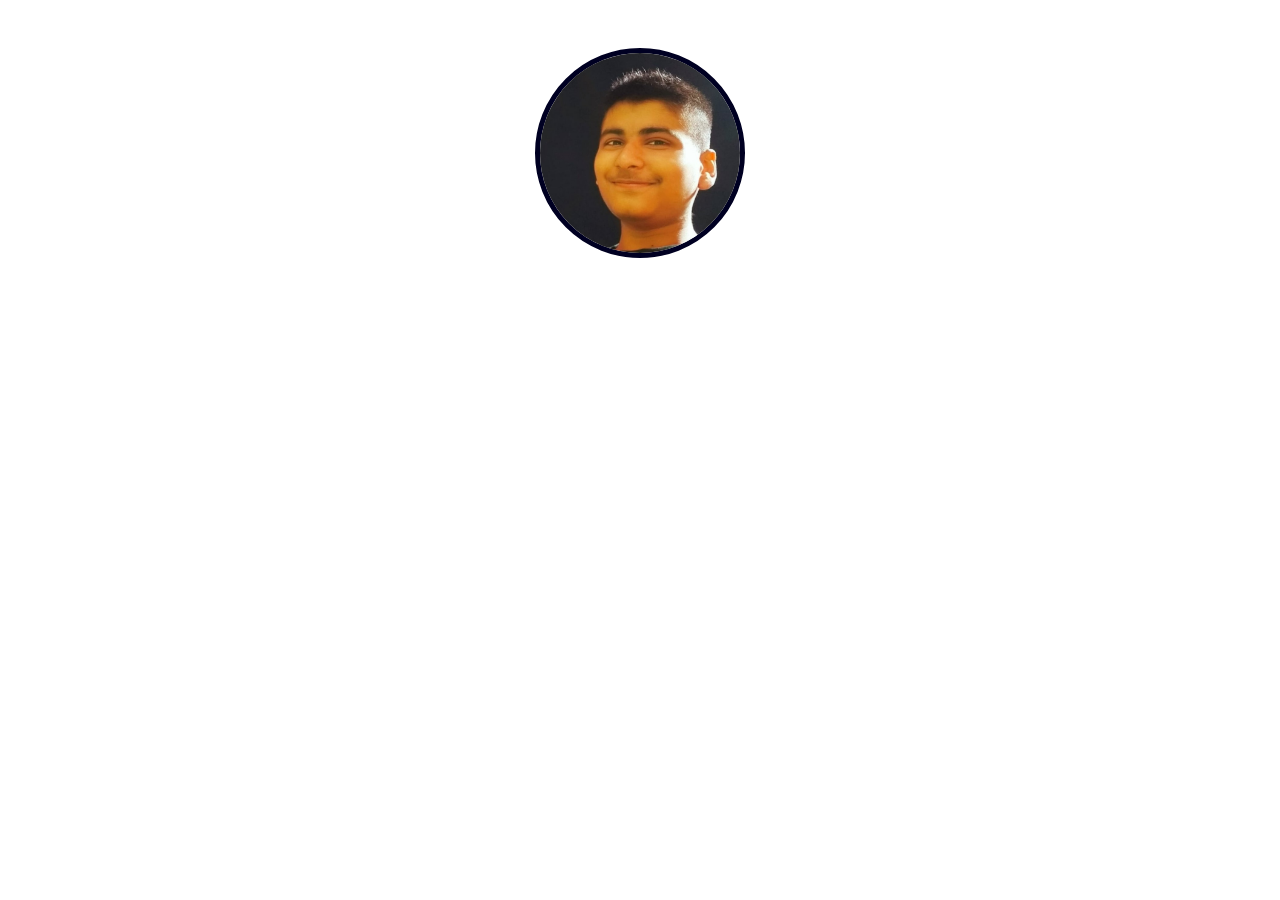
==== index.html @ cd0a2045 "Rename html.html to index.html" ====
<!DOCTYPE html>
<html lang="en">
<head>
    <meta charset="UTF-8">
    <title>Title</title>
</head>
<body>
<!-- this is the markup. you can change the details (your own name, your own avatar etc.) but don’t change the basic structure! -->
<link href="css.css" rel="stylesheet">
<aside class="profile-card">

  <header>

    <!-- here’s the avatar -->
    <a href="">
      <img src="logo.jpeg">
    </a>

    <!-- the username -->
    <h1>Aman Kumar Mishra</h1>

    <!-- and role or location -->
    <h2>- Profile -</h2>

  </header>

  <!-- bit of a bio; who are you? -->
  <div class="profile-bio">

    <p>Hey !</p>
    <p>I am a part time front end web developer. I mainly work with HTML, CSS, JS and Bootstap.
      <br />I am student of class 10 studying in Ramkrishna Mission Vidyapith Deoghar Jharkhand For contact please do mail at amankumarmishra2006@outlook.com
    </p>

  </div>

  <!-- some social links to show off -->
  <ul class="profile-social-links">

    <!--github-->
    <li>
      <a href="https://github.com/amankumarmishra17">
        <img src="https://github.githubassets.com/images/modules/logos_page/GitHub-Mark.png">
      </a>
    </li>
    <!--codepen-->
    <li>
      <a href="https://codepen.io/amankumar17mishra">
        <img src="https://s3-us-west-2.amazonaws.com/s.cdpn.io/210284/social-codepen.svg">
      </a>
    </li>
  </ul>

</aside>
</body>
</html>
---- css.css ----
/* go on then, styles go here.. knock yourself out! */

@import url(https://fonts.googleapis.com/css?family=Roboto);
body {
  padding: 20px;
  box-sizing: border-box;
  font-family: Roboto, Helvetica, Arial, serif;
  background: url(https://source.unsplash.com/1600x900/?technology,macbook);
  background-size: cover;
}

header img {
  border-radius: 50%;
  margin: 20px auto;
  display: block;
  width: 200px;
  border: 5px solid #002;
}

aside {
  border-top: 0px solid #26A69A;
  border-bottom: 0px solid #00695C;
  border-radius: 50%;
  margin: 0 auto;
  display: block;
  height: 250px;
  width: 250px;
  background: url(https://source.unsplash.com/1600x900/?coding);
  background-size: cover;
  overflow: hidden;
  box-shadow: 0 0 100px 10px #fff;
  transition: all ease 0.3s;
}

aside:hover {
  border-top: 4px solid #26A69A;
  border-bottom: 4px solid #00695C;
  border-radius: 5px;
  height: 480px;
  width: 350px;
  box-shadow: 0 0 70px 10px #fff;
}

aside:hover header img {
  animation: profile_image 2000ms linear both;
  animation-delay: 0.5s;
}

header {
  text-align: center;
}

header h1 {
  position: relative;
  text-align: center;
  color: #fff;
  text-shadow: 1px 1px rgba(0, 0, 0, 0.5);
  font-size: 25px;
  line-height: 25px;
  display: inline-block;
  padding: 10px;
  transition: all ease 0.250s;
  border-top: 1px solid #fff;
  border-bottom: 1px solid #fff;
}

aside:hover header h1 {
  margin-top: 0px;
  outline: 0 solid #fff;
  border-top: 0px solid #fff;
  border-bottom: 1px solid #fff;
}

header h2 {
  text-align: center;
  color: #fff;
  text-shadow: 1px 1px rgba(0, 0, 0, 0.5);
  font-size: 17px;
  font-weight: normal;
  line-height: 0px;
  margin: 0;
}

.profile-bio {
  margin-top: 20px;
  padding: 1px 20px 10px 20px !important;
  transition: all linear 1.5s;
  color: #fff;
  font-size: 12px;
  opacity: 0;
  background: linear-gradient(to bottom, rgba(0, 0, 0, 0) 0%, rgba(0, 0, 0, 0.42) 49%, rgba(0, 0, 0, 0.61) 100%);
}

aside:hover .profile-bio {
  opacity: 1;
}

.profile-bio p:first-child {
  text-align: center;
  font-size: 16px;
}

.profile-social-links {
  position: relative;
  margin-top: -440px;
  margin-left: -100px;
  list-style-type: none;
  opacity: 0;
  transition: all ease 0.5s;
}

aside:hover .profile-social-links {
  margin-left: -30px;
  opacity: 1;
}

.profile-social-links li img {
  width: 30px;
  background: #fff;
  border-radius: 50%;
  padding: 5px;
}
/*PROFILE IMAGE ANIMATE */

@keyframes profile_image {
  0% {
    transform: matrix3d(1, 0, 0, 0, 0, 1, 0, 0, 0, 0, 1, 0, 0, 0, 0, 1);
  }
  3.4% {
    transform: matrix3d(1.032, 0, 0, 0, 0, 1.041, 0, 0, 0, 0, 1, 0, 0, 0, 0, 1);
  }
  4.7% {
    transform: matrix3d(1.045, 0, 0, 0, 0, 1.06, 0, 0, 0, 0, 1, 0, 0, 0, 0, 1);
  }
  6.81% {
    transform: matrix3d(1.066, 0, 0, 0, 0, 1.089, 0, 0, 0, 0, 1, 0, 0, 0, 0, 1);
  }
  9.41% {
    transform: matrix3d(1.088, 0, 0, 0, 0, 1.117, 0, 0, 0, 0, 1, 0, 0, 0, 0, 1);
  }
  10.21% {
    transform: matrix3d(1.094, 0, 0, 0, 0, 1.123, 0, 0, 0, 0, 1, 0, 0, 0, 0, 1);
  }
  13.61% {
    transform: matrix3d(1.112, 0, 0, 0, 0, 1.133, 0, 0, 0, 0, 1, 0, 0, 0, 0, 1);
  }
  14.11% {
    transform: matrix3d(1.114, 0, 0, 0, 0, 1.133, 0, 0, 0, 0, 1, 0, 0, 0, 0, 1);
  }
  17.52% {
    transform: matrix3d(1.121, 0, 0, 0, 0, 1.124, 0, 0, 0, 0, 1, 0, 0, 0, 0, 1);
  }
  18.72% {
    transform: matrix3d(1.121, 0, 0, 0, 0, 1.119, 0, 0, 0, 0, 1, 0, 0, 0, 0, 1);
  }
  21.32% {
    transform: matrix3d(1.12, 0, 0, 0, 0, 1.107, 0, 0, 0, 0, 1, 0, 0, 0, 0, 1);
  }
  24.32% {
    transform: matrix3d(1.115, 0, 0, 0, 0, 1.096, 0, 0, 0, 0, 1, 0, 0, 0, 0, 1);
  }
  25.23% {
    transform: matrix3d(1.113, 0, 0, 0, 0, 1.094, 0, 0, 0, 0, 1, 0, 0, 0, 0, 1);
  }
  29.03% {
    transform: matrix3d(1.106, 0, 0, 0, 0, 1.09, 0, 0, 0, 0, 1, 0, 0, 0, 0, 1);
  }
  29.93% {
    transform: matrix3d(1.105, 0, 0, 0, 0, 1.09, 0, 0, 0, 0, 1, 0, 0, 0, 0, 1);
  }
  35.54% {
    transform: matrix3d(1.098, 0, 0, 0, 0, 1.096, 0, 0, 0, 0, 1, 0, 0, 0, 0, 1);
  }
  36.74% {
    transform: matrix3d(1.097, 0, 0, 0, 0, 1.098, 0, 0, 0, 0, 1, 0, 0, 0, 0, 1);
  }
  41.04% {
    transform: matrix3d(1.096, 0, 0, 0, 0, 1.102, 0, 0, 0, 0, 1, 0, 0, 0, 0, 1);
  }
  44.44% {
    transform: matrix3d(1.097, 0, 0, 0, 0, 1.103, 0, 0, 0, 0, 1, 0, 0, 0, 0, 1);
  }
  52.15% {
    transform: matrix3d(1.099, 0, 0, 0, 0, 1.101, 0, 0, 0, 0, 1, 0, 0, 0, 0, 1);
  }
  59.86% {
    transform: matrix3d(1.101, 0, 0, 0, 0, 1.099, 0, 0, 0, 0, 1, 0, 0, 0, 0, 1);
  }
  63.26% {
    transform: matrix3d(1.101, 0, 0, 0, 0, 1.099, 0, 0, 0, 0, 1, 0, 0, 0, 0, 1);
  }
  75.28% {
    transform: matrix3d(1.1, 0, 0, 0, 0, 1.1, 0, 0, 0, 0, 1, 0, 0, 0, 0, 1);
  }
  85.49% {
    transform: matrix3d(1.1, 0, 0, 0, 0, 1.1, 0, 0, 0, 0, 1, 0, 0, 0, 0, 1);
  }
  90.69% {
    transform: matrix3d(1.1, 0, 0, 0, 0, 1.1, 0, 0, 0, 0, 1, 0, 0, 0, 0, 1);
  }
  100% {
    transform: matrix3d(1.1, 0, 0, 0, 0, 1.1, 0, 0, 0, 0, 1, 0, 0, 0, 0, 1);
  }
}
/*NAME ANIMATE */

aside:hover header h1 {
  animation: name_and_job 1500ms linear both;
  animation-delay: 0.4s;
}

@keyframes name_and_job {
  0% {
    transform: matrix3d(1, 0, 0, 0, 0, 1, 0, 0, 0, 0, 1, 0, -300, 0, 0, 1);
  }
  1.3% {
    transform: matrix3d(3.905, 0, 0, 0, 0, 1, 0, 0, 0, 0, 1, 0, -237.02, 0, 0, 1);
  }
  2.55% {
    transform: matrix3d(4.554, 0, 0, 0, 0, 1, 0, 0, 0, 0, 1, 0, -182.798, 0, 0, 1);
  }
  4.1% {
    transform: matrix3d(4.025, 0, 0, 0, 0, 1, 0, 0, 0, 0, 1, 0, -125.912, 0, 0, 1);
  }
  5.71% {
    transform: matrix3d(3.039, 0, 0, 0, 0, 1, 0, 0, 0, 0, 1, 0, -79.596, 0, 0, 1);
  }
  8.11% {
    transform: matrix3d(1.82, 0, 0, 0, 0, 1, 0, 0, 0, 0, 1, 0, -31.647, 0, 0, 1);
  }
  8.81% {
    transform: matrix3d(1.581, 0, 0, 0, 0, 1, 0, 0, 0, 0, 1, 0, -21.84, 0, 0, 1);
  }
  11.96% {
    transform: matrix3d(1.034, 0, 0, 0, 0, 1, 0, 0, 0, 0, 1, 0, 4.825, 0, 0, 1);
  }
  12.11% {
    transform: matrix3d(1.023, 0, 0, 0, 0, 1, 0, 0, 0, 0, 1, 0, 5.53, 0, 0, 1);
  }
  15.07% {
    transform: matrix3d(0.947, 0, 0, 0, 0, 1, 0, 0, 0, 0, 1, 0, 12.662, 0, 0, 1);
  }
  16.12% {
    transform: matrix3d(0.951, 0, 0, 0, 0, 1, 0, 0, 0, 0, 1, 0, 13.007, 0, 0, 1);
  }
  27.23% {
    transform: matrix3d(1.001, 0, 0, 0, 0, 1, 0, 0, 0, 0, 1, 0, 2.352, 0, 0, 1);
  }
  27.58% {
    transform: matrix3d(1.001, 0, 0, 0, 0, 1, 0, 0, 0, 0, 1, 0, 2.121, 0, 0, 1);
  }
  38.34% {
    transform: matrix3d(1, 0, 0, 0, 0, 1, 0, 0, 0, 0, 1, 0, -0.311, 0, 0, 1);
  }
  40.09% {
    transform: matrix3d(1, 0, 0, 0, 0, 1, 0, 0, 0, 0, 1, 0, -0.291, 0, 0, 1);
  }
  50% {
    transform: matrix3d(1, 0, 0, 0, 0, 1, 0, 0, 0, 0, 1, 0, -0.048, 0, 0, 1);
  }
  60.56% {
    transform: matrix3d(1, 0, 0, 0, 0, 1, 0, 0, 0, 0, 1, 0, 0.007, 0, 0, 1);
  }
  82.78% {
    transform: matrix3d(1, 0, 0, 0, 0, 1, 0, 0, 0, 0, 1, 0, 0, 0, 0, 1);
  }
  100% {
    transform: matrix3d(1, 0, 0, 0, 0, 1, 0, 0, 0, 0, 1, 0, 0, 0, 0, 1);
  }
}

aside:hover ul li:first-child {
  animation: social_animation 2000ms ease-in-out both;
  animation-delay: 0.75s;
}

aside:hover ul li:nth-child(2) {
  animation: social_animation 2000ms ease-in-out both;
  animation-delay: 1s;
}

aside:hover ul li:nth-child(3) {
  animation: social_animation 2000ms ease-in-out both;
  animation-delay: 1.25s;
}

@keyframes social_animation {
  0% {
    transform: matrix3d(1, 0, 0, 0, 0, 1, 0, 0, 0, 0, 1, 0, -300, 0, 0, 1);
  }
  1.3% {
    transform: matrix3d(3.905, 0, 0, 0, 0, 1, 0, 0, 0, 0, 1, 0, -237.02, 0, 0, 1);
  }
  2.55% {
    transform: matrix3d(4.554, 0, 0, 0, 0, 1, 0, 0, 0, 0, 1, 0, -182.798, 0, 0, 1);
  }
  4.1% {
    transform: matrix3d(4.025, 0, 0, 0, 0, 1, 0, 0, 0, 0, 1, 0, -125.912, 0, 0, 1);
  }
  5.71% {
    transform: matrix3d(3.039, 0, 0, 0, 0, 1, 0, 0, 0, 0, 1, 0, -79.596, 0, 0, 1);
  }
  8.11% {
    transform: matrix3d(1.82, 0, 0, 0, 0, 1, 0, 0, 0, 0, 1, 0, -31.647, 0, 0, 1);
  }
  8.81% {
    transform: matrix3d(1.581, 0, 0, 0, 0, 1, 0, 0, 0, 0, 1, 0, -21.84, 0, 0, 1);
  }
  11.96% {
    transform: matrix3d(1.034, 0, 0, 0, 0, 1, 0, 0, 0, 0, 1, 0, 4.825, 0, 0, 1);
  }
  12.11% {
    transform: matrix3d(1.023, 0, 0, 0, 0, 1, 0, 0, 0, 0, 1, 0, 5.53, 0, 0, 1);
  }
  15.07% {
    transform: matrix3d(0.947, 0, 0, 0, 0, 1, 0, 0, 0, 0, 1, 0, 12.662, 0, 0, 1);
  }
  16.12% {
    transform: matrix3d(0.951, 0, 0, 0, 0, 1, 0, 0, 0, 0, 1, 0, 13.007, 0, 0, 1);
  }
  27.23% {
    transform: matrix3d(1.001, 0, 0, 0, 0, 1, 0, 0, 0, 0, 1, 0, 2.352, 0, 0, 1);
  }
  27.58% {
    transform: matrix3d(1.001, 0, 0, 0, 0, 1, 0, 0, 0, 0, 1, 0, 2.121, 0, 0, 1);
  }
  38.34% {
    transform: matrix3d(1, 0, 0, 0, 0, 1, 0, 0, 0, 0, 1, 0, -0.311, 0, 0, 1);
  }
  40.09% {
    transform: matrix3d(1, 0, 0, 0, 0, 1, 0, 0, 0, 0, 1, 0, -0.291, 0, 0, 1);
  }
  50% {
    transform: matrix3d(1, 0, 0, 0, 0, 1, 0, 0, 0, 0, 1, 0, -0.048, 0, 0, 1);
  }
  60.56% {
    transform: matrix3d(1, 0, 0, 0, 0, 1, 0, 0, 0, 0, 1, 0, 0.007, 0, 0, 1);
  }
  82.78% {
    transform: matrix3d(1, 0, 0, 0, 0, 1, 0, 0, 0, 0, 1, 0, 0, 0, 0, 1);
  }
  100% {
    transform: matrix3d(1, 0, 0, 0, 0, 1, 0, 0, 0, 0, 1, 0, 0, 0, 0, 1);
  }
}
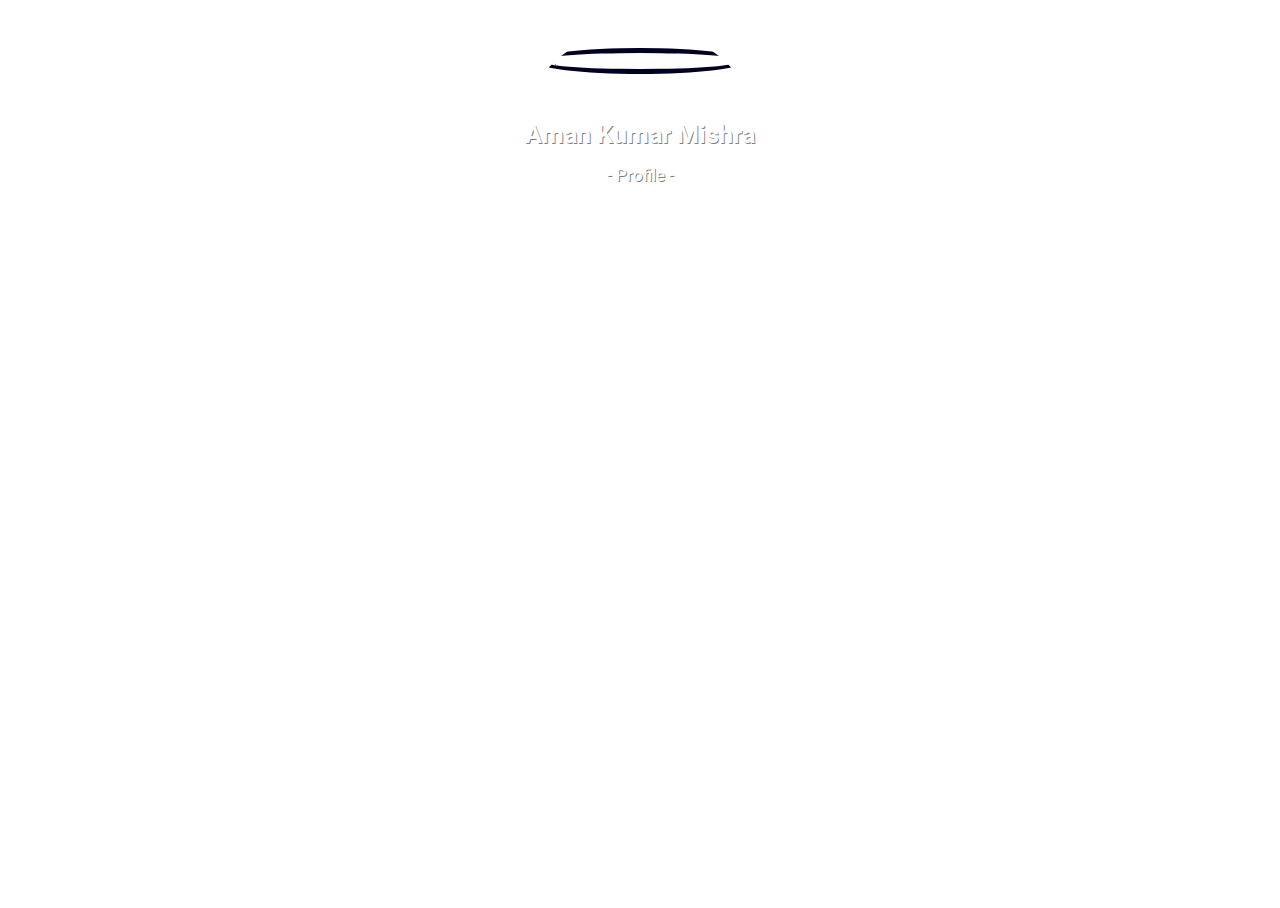
==== commit cc657f9f: "Update index.html" ====
--- a/index.html
+++ b/index.html
@@ -5,26 +5,16 @@
     <title>Title</title>
 </head>
 <body>
-<!-- this is the markup. you can change the details (your own name, your own avatar etc.) but don’t change the basic structure! -->
 <link href="css.css" rel="stylesheet">
 <aside class="profile-card">
 
   <header>
-
-    <!-- here’s the avatar -->
     <a href="">
-      <img src="logo.jpeg">
+      <img src="https://image.shutterstock.com/image-vector/user-icon-vector-trendy-flat-600w-1720665448.jpg">
     </a>
-
-    <!-- the username -->
     <h1>Aman Kumar Mishra</h1>
-
-    <!-- and role or location -->
     <h2>- Profile -</h2>
-
   </header>
-
-  <!-- bit of a bio; who are you? -->
   <div class="profile-bio">
 
     <p>Hey !</p>
@@ -33,17 +23,12 @@
     </p>
 
   </div>
-
-  <!-- some social links to show off -->
   <ul class="profile-social-links">
-
-    <!--github-->
     <li>
       <a href="https://github.com/amankumarmishra17">
         <img src="https://github.githubassets.com/images/modules/logos_page/GitHub-Mark.png">
       </a>
     </li>
-    <!--codepen-->
     <li>
       <a href="https://codepen.io/amankumar17mishra">
         <img src="https://s3-us-west-2.amazonaws.com/s.cdpn.io/210284/social-codepen.svg">
--- a/css.css
+++ b/css.css
@@ -5,8 +5,6 @@
   padding: 20px;
   box-sizing: border-box;
   font-family: Roboto, Helvetica, Arial, serif;
-  background: url(https://source.unsplash.com/1600x900/?technology,macbook);
-  background-size: cover;
 }
 
 header img {
@@ -25,8 +23,6 @@
   display: block;
   height: 250px;
   width: 250px;
-  background: url(https://source.unsplash.com/1600x900/?coding);
-  background-size: cover;
   overflow: hidden;
   box-shadow: 0 0 100px 10px #fff;
   transition: all ease 0.3s;
@@ -342,4 +338,78 @@
   100% {
     transform: matrix3d(1, 0, 0, 0, 0, 1, 0, 0, 0, 0, 1, 0, 0, 0, 0, 1);
   }
-}+}
+@import "compass";
+$particles: 600; // must match number of elements
+$radius: 50vmin; // the radius of the containing circle
+$particle_size: 15vmin; // size of a particle at dead center. particles decrease in size the further they get from the center
+$initial_scale: .1; 
+$animation_duration: 2500ms;
+$bg_color: #FFF;
+$base_hue: 60; // center hue in HSL 
+$hue_shift: -160; // amount the hue shifts from center particle to outer particle
+$shadows: true; // set false for better performance
+$animation_ease: cubic-bezier(0.125, 0, 0.410, 0); // any valid easing values such as ease-in-out
+$animation_direction: reverse; // try normal or alternate
+$π: pi();
+
+// uniform distribution of a random point on a disc
+@function calcCoords($p: 100) {
+  $θ: 2*$π*(random($p) * (1/$p));
+  $u: (random($p) * (1/$p))+(random($p) * (1/$p));
+  $r: null;
+  @if ($u > 1) { $r: 2 - $u; }
+  @else { $r: $u;  }
+  $x: $r * cos($θ);
+  $y: $r * sin($θ);
+  $c: sqrt(pow($x,2) + pow($y,2)); //hypoteneuse
+  $coords: ($x, $y, $c);
+  @return $coords;
+}
+
+html, body { 
+  height: 100%;
+  min-height: 100vh;
+  background-color: $bg_color;
+}
+
+.particle {
+  position: absolute;
+  top: 0; right: 0; bottom: 0; left: 0;
+  margin: auto;
+  width: $particle_size;
+  height: $particle_size;
+  border-radius: 50%;
+  @if($shadows){
+    box-shadow: 0 ($particle_size*.2) ($particle_size*.2) rgba(0,0,0,.3), 
+                0 (-$particle_size*.4) ($particle_size*.2) rgba(0,0,0,.1) inset,
+                0 ($particle_size*.6) ($particle_size*.2) rgba(255,255,255,.1) inset;
+  }
+  opacity: 0;
+  animation: doit $animation_duration infinite $animation_ease;
+  animation-direction: $animation_direction;
+}
+
+$i: 1;
+@for $i from $i through $particles {
+  $coords: calcCoords();
+  $x: nth($coords, 1) * $radius;
+  $y: nth($coords, 2) * $radius;
+  $c: nth($coords, 3); // hypoteneuse - the distance from center
+  $d: sin($c * $π / 2); // to a nice curve
+  #particle#{$i} {
+    background: hsla($base_hue + $d * $hue_shift, 100%, (80% - 30% * $d), 1);
+    transform: translateX($x) translateY($y) scale(1 - $d);
+    animation-delay: -1 * random($animation_duration) + ms;
+    //z-index: $NUM_PARTICLES + floor($NUM_PARTICLES*$d);
+  }
+}
+
+@keyframes doit {
+  0% { opacity: 0; }
+  5% { opacity: 1; }
+  100% { 
+    opacity: 1;
+    transform: translateX(0) translateY(0) scale($initial_scale);
+  } 
+}
